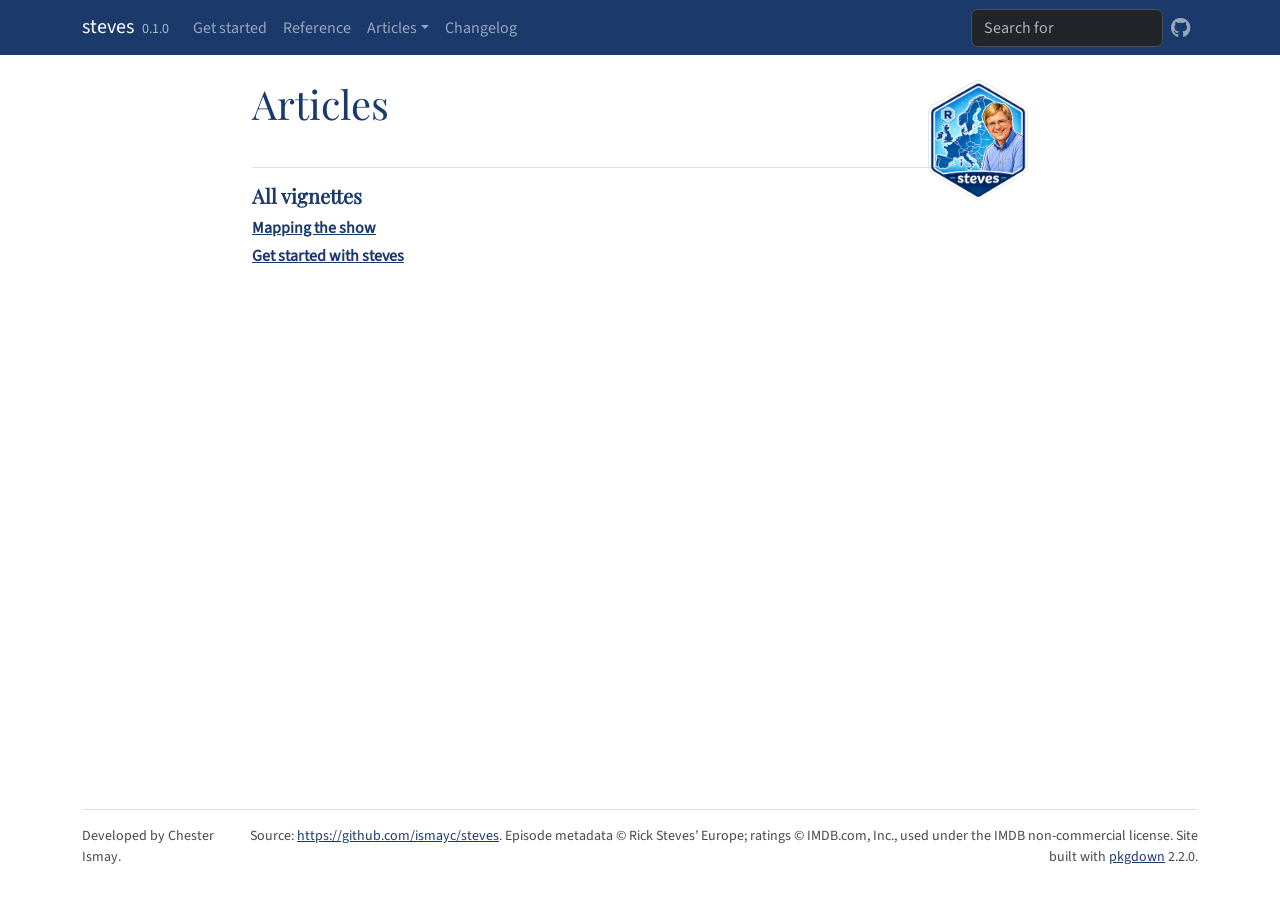
==== articles/index.html @ 0b6e321f "Deploying to gh-pages from @ ismayc/steves@600e38eda7ab987e86f32c884298f9c252ec56d3 🚀" ====
<!DOCTYPE html>
<!-- Generated by pkgdown: do not edit by hand --><html lang="en"><head><meta http-equiv="Content-Type" content="text/html; charset=UTF-8"><meta charset="utf-8"><meta http-equiv="X-UA-Compatible" content="IE=edge"><meta name="viewport" content="width=device-width, initial-scale=1, shrink-to-fit=no"><title>Articles • steves</title><!-- favicons --><link rel="icon" type="image/png" sizes="96x96" href="../favicon-96x96.png"><link rel="icon" type="”image/svg+xml”" href="../favicon.svg"><link rel="apple-touch-icon" sizes="180x180" href="../apple-touch-icon.png"><link rel="icon" sizes="any" href="../favicon.ico"><link rel="manifest" href="../site.webmanifest"><script src="../deps/jquery-3.6.0/jquery-3.6.0.min.js"></script><meta name="viewport" content="width=device-width, initial-scale=1, shrink-to-fit=no"><link href="../deps/bootstrap-5.3.1/bootstrap.min.css" rel="stylesheet"><script src="../deps/bootstrap-5.3.1/bootstrap.bundle.min.js"></script><link href="../deps/Source_Sans_3-0.4.10/font.css" rel="stylesheet"><link href="../deps/JetBrains_Mono-0.4.10/font.css" rel="stylesheet"><link href="../deps/Playfair_Display-0.4.10/font.css" rel="stylesheet"><link href="../deps/font-awesome-6.5.2/css/all.min.css" rel="stylesheet"><link href="../deps/font-awesome-6.5.2/css/v4-shims.min.css" rel="stylesheet"><script src="../deps/headroom-0.11.0/headroom.min.js"></script><script src="../deps/headroom-0.11.0/jQuery.headroom.min.js"></script><script src="../deps/bootstrap-toc-1.0.1/bootstrap-toc.min.js"></script><script src="../deps/clipboard.js-2.0.11/clipboard.min.js"></script><script src="../deps/search-1.0.0/autocomplete.jquery.min.js"></script><script src="../deps/search-1.0.0/fuse.min.js"></script><script src="../deps/search-1.0.0/mark.min.js"></script><!-- pkgdown --><script src="../pkgdown.js"></script><meta property="og:title" content="Articles"><meta property="og:image" content="https://ismayc.github.io/steves/logo.png"><link rel="preconnect" href="https://fonts.googleapis.com"><link rel="preconnect" href="https://fonts.gstatic.com" crossorigin></head><body>
    <a href="#main" class="visually-hidden-focusable">Skip to contents</a>


    <nav class="navbar navbar-expand-lg fixed-top bg-primary" data-bs-theme="dark" aria-label="Site navigation"><div class="container">

    <a class="navbar-brand me-2" href="../index.html">steves</a>

    <small class="nav-text text-muted me-auto" data-bs-toggle="tooltip" data-bs-placement="bottom" title="Released version">0.1.0</small>


    <button class="navbar-toggler" type="button" data-bs-toggle="collapse" data-bs-target="#navbar" aria-controls="navbar" aria-expanded="false" aria-label="Toggle navigation">
      <span class="navbar-toggler-icon"></span>
    </button>

    <div id="navbar" class="collapse navbar-collapse ms-3">
      <ul class="navbar-nav me-auto"><li class="nav-item"><a class="nav-link" href="../articles/steves.html">Get started</a></li>
<li class="nav-item"><a class="nav-link" href="../reference/index.html">Reference</a></li>
<li class="nav-item dropdown">
  <button class="nav-link dropdown-toggle" type="button" id="dropdown-articles" data-bs-toggle="dropdown" aria-expanded="false" aria-haspopup="true">Articles</button>
  <ul class="dropdown-menu" aria-labelledby="dropdown-articles"><li><a class="dropdown-item" href="../articles/mapping-the-show.html">Mapping the show</a></li>
  </ul></li>
<li class="nav-item"><a class="nav-link" href="../news/index.html">Changelog</a></li>
      </ul><ul class="navbar-nav"><li class="nav-item"><form class="form-inline" role="search">
 <input class="form-control" type="search" name="search-input" id="search-input" autocomplete="off" aria-label="Search site" placeholder="Search for" data-search-index="../search.json"></form></li>
<li class="nav-item"><a class="external-link nav-link" href="https://github.com/ismayc/steves/" aria-label="GitHub"><span class="fa fab fa-github fa-lg"></span></a></li>
      </ul></div>


  </div>
</nav><div class="container template-article-index">
<div class="row">
  <main id="main" class="col-md-9"><div class="page-header">
      <img src="../logo.png" class="logo" alt=""><h1>Articles</h1>
    </div>

    <div class="section ">
      <h3>All vignettes</h3>
      <div class="section-desc"></div>

      <dl><dt><a href="mapping-the-show.html">Mapping the show</a></dt>
        <dd>
        </dd><dt><a href="steves.html">Get started with steves</a></dt>
        <dd>
      </dd></dl></div>
  </main></div>


    <footer><div class="pkgdown-footer-left">
  <p>Developed by Chester Ismay.</p>
</div>

<div class="pkgdown-footer-right">
  <p>Source: <a href="https://github.com/ismayc/steves" class="external-link uri">https://github.com/ismayc/steves</a>. Episode metadata © Rick Steves’ Europe; ratings © IMDB.com, Inc., used under the IMDB non-commercial license. Site built with <a href="https://pkgdown.r-lib.org/" class="external-link">pkgdown</a> 2.2.0.</p>
</div>

    </footer></div>





  </body></html>
---- deps/Source_Sans_3-0.4.10/font.css ----
/* cyrillic-ext */
@font-face {
  font-family: 'Source Sans 3';
  font-style: normal;
  font-weight: 400;
  font-display: swap;
  src: url(nwpBtKy2OAdR1K-IwhWudF-R9QMylBJAV3Bo8Ky462EH9CsKng.woff2) format('woff2');
  unicode-range: U+0460-052F, U+1C80-1C8A, U+20B4, U+2DE0-2DFF, U+A640-A69F, U+FE2E-FE2F;
}
/* cyrillic */
@font-face {
  font-family: 'Source Sans 3';
  font-style: normal;
  font-weight: 400;
  font-display: swap;
  src: url(nwpBtKy2OAdR1K-IwhWudF-R9QMylBJAV3Bo8Ky462EO9CsKng.woff2) format('woff2');
  unicode-range: U+0301, U+0400-045F, U+0490-0491, U+04B0-04B1, U+2116;
}
/* greek-ext */
@font-face {
  font-family: 'Source Sans 3';
  font-style: normal;
  font-weight: 400;
  font-display: swap;
  src: url(nwpBtKy2OAdR1K-IwhWudF-R9QMylBJAV3Bo8Ky462EG9CsKng.woff2) format('woff2');
  unicode-range: U+1F00-1FFF;
}
/* greek */
@font-face {
  font-family: 'Source Sans 3';
  font-style: normal;
  font-weight: 400;
  font-display: swap;
  src: url(nwpBtKy2OAdR1K-IwhWudF-R9QMylBJAV3Bo8Ky462EJ9CsKng.woff2) format('woff2');
  unicode-range: U+0370-0377, U+037A-037F, U+0384-038A, U+038C, U+038E-03A1, U+03A3-03FF;
}
/* vietnamese */
@font-face {
  font-family: 'Source Sans 3';
  font-style: normal;
  font-weight: 400;
  font-display: swap;
  src: url(nwpBtKy2OAdR1K-IwhWudF-R9QMylBJAV3Bo8Ky462EF9CsKng.woff2) format('woff2');
  unicode-range: U+0102-0103, U+0110-0111, U+0128-0129, U+0168-0169, U+01A0-01A1, U+01AF-01B0, U+0300-0301, U+0303-0304, U+0308-0309, U+0323, U+0329, U+1EA0-1EF9, U+20AB;
}
/* latin-ext */
@font-face {
  font-family: 'Source Sans 3';
  font-style: normal;
  font-weight: 400;
  font-display: swap;
  src: url(nwpBtKy2OAdR1K-IwhWudF-R9QMylBJAV3Bo8Ky462EE9CsKng.woff2) format('woff2');
  unicode-range: U+0100-02BA, U+02BD-02C5, U+02C7-02CC, U+02CE-02D7, U+02DD-02FF, U+0304, U+0308, U+0329, U+1D00-1DBF, U+1E00-1E9F, U+1EF2-1EFF, U+2020, U+20A0-20AB, U+20AD-20C0, U+2113, U+2C60-2C7F, U+A720-A7FF;
}
/* latin */
@font-face {
  font-family: 'Source Sans 3';
  font-style: normal;
  font-weight: 400;
  font-display: swap;
  src: url(nwpBtKy2OAdR1K-IwhWudF-R9QMylBJAV3Bo8Ky462EK9Cs.woff2) format('woff2');
  unicode-range: U+0000-00FF, U+0131, U+0152-0153, U+02BB-02BC, U+02C6, U+02DA, U+02DC, U+0304, U+0308, U+0329, U+2000-206F, U+20AC, U+2122, U+2191, U+2193, U+2212, U+2215, U+FEFF, U+FFFD;
}
---- deps/Playfair_Display-0.4.10/font.css ----
/* cyrillic */
@font-face {
  font-family: 'Playfair Display';
  font-style: normal;
  font-weight: 400;
  font-display: swap;
  src: url(nuFvD-vYSZviVYUb_rj3ij__anPXJzDwcbmjWBN2PKdFvXDTbtPY_Q.woff2) format('woff2');
  unicode-range: U+0301, U+0400-045F, U+0490-0491, U+04B0-04B1, U+2116;
}
/* vietnamese */
@font-face {
  font-family: 'Playfair Display';
  font-style: normal;
  font-weight: 400;
  font-display: swap;
  src: url(nuFvD-vYSZviVYUb_rj3ij__anPXJzDwcbmjWBN2PKdFvXDYbtPY_Q.woff2) format('woff2');
  unicode-range: U+0102-0103, U+0110-0111, U+0128-0129, U+0168-0169, U+01A0-01A1, U+01AF-01B0, U+0300-0301, U+0303-0304, U+0308-0309, U+0323, U+0329, U+1EA0-1EF9, U+20AB;
}
/* latin-ext */
@font-face {
  font-family: 'Playfair Display';
  font-style: normal;
  font-weight: 400;
  font-display: swap;
  src: url(nuFvD-vYSZviVYUb_rj3ij__anPXJzDwcbmjWBN2PKdFvXDZbtPY_Q.woff2) format('woff2');
  unicode-range: U+0100-02BA, U+02BD-02C5, U+02C7-02CC, U+02CE-02D7, U+02DD-02FF, U+0304, U+0308, U+0329, U+1D00-1DBF, U+1E00-1E9F, U+1EF2-1EFF, U+2020, U+20A0-20AB, U+20AD-20C0, U+2113, U+2C60-2C7F, U+A720-A7FF;
}
/* latin */
@font-face {
  font-family: 'Playfair Display';
  font-style: normal;
  font-weight: 400;
  font-display: swap;
  src: url(nuFvD-vYSZviVYUb_rj3ij__anPXJzDwcbmjWBN2PKdFvXDXbtM.woff2) format('woff2');
  unicode-range: U+0000-00FF, U+0131, U+0152-0153, U+02BB-02BC, U+02C6, U+02DA, U+02DC, U+0304, U+0308, U+0329, U+2000-206F, U+20AC, U+2122, U+2191, U+2193, U+2212, U+2215, U+FEFF, U+FFFD;
}
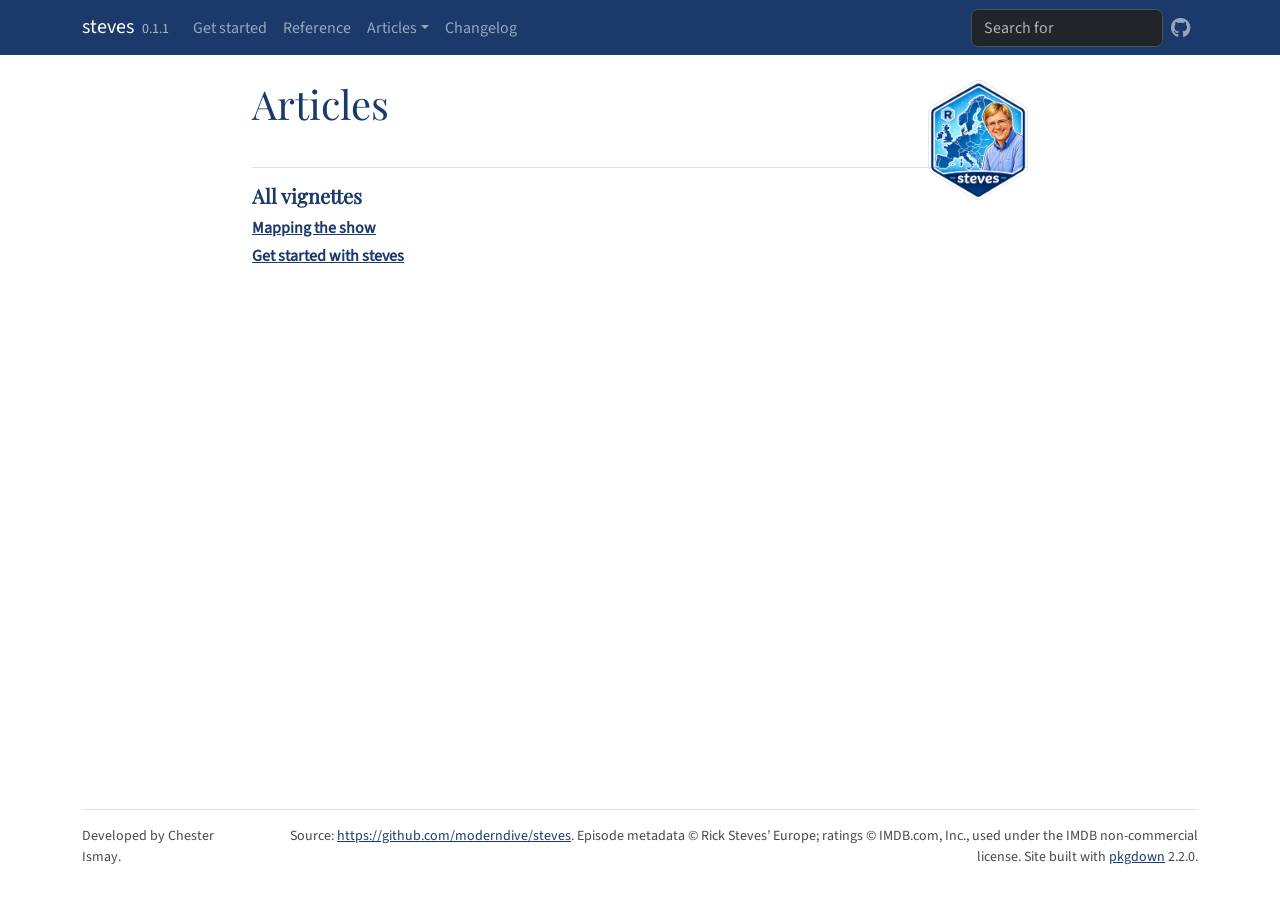
==== commit d6f2e890: "Deploying to gh-pages from @ moderndive/steves@a5a601b565a3784a854421c773fa0ef43fadf2e1 🚀" ====
--- a/articles/index.html
+++ b/articles/index.html
@@ -1,5 +1,5 @@
 <!DOCTYPE html>
-<!-- Generated by pkgdown: do not edit by hand --><html lang="en"><head><meta http-equiv="Content-Type" content="text/html; charset=UTF-8"><meta charset="utf-8"><meta http-equiv="X-UA-Compatible" content="IE=edge"><meta name="viewport" content="width=device-width, initial-scale=1, shrink-to-fit=no"><title>Articles • steves</title><!-- favicons --><link rel="icon" type="image/png" sizes="96x96" href="../favicon-96x96.png"><link rel="icon" type="”image/svg+xml”" href="../favicon.svg"><link rel="apple-touch-icon" sizes="180x180" href="../apple-touch-icon.png"><link rel="icon" sizes="any" href="../favicon.ico"><link rel="manifest" href="../site.webmanifest"><script src="../deps/jquery-3.6.0/jquery-3.6.0.min.js"></script><meta name="viewport" content="width=device-width, initial-scale=1, shrink-to-fit=no"><link href="../deps/bootstrap-5.3.1/bootstrap.min.css" rel="stylesheet"><script src="../deps/bootstrap-5.3.1/bootstrap.bundle.min.js"></script><link href="../deps/Source_Sans_3-0.4.10/font.css" rel="stylesheet"><link href="../deps/JetBrains_Mono-0.4.10/font.css" rel="stylesheet"><link href="../deps/Playfair_Display-0.4.10/font.css" rel="stylesheet"><link href="../deps/font-awesome-6.5.2/css/all.min.css" rel="stylesheet"><link href="../deps/font-awesome-6.5.2/css/v4-shims.min.css" rel="stylesheet"><script src="../deps/headroom-0.11.0/headroom.min.js"></script><script src="../deps/headroom-0.11.0/jQuery.headroom.min.js"></script><script src="../deps/bootstrap-toc-1.0.1/bootstrap-toc.min.js"></script><script src="../deps/clipboard.js-2.0.11/clipboard.min.js"></script><script src="../deps/search-1.0.0/autocomplete.jquery.min.js"></script><script src="../deps/search-1.0.0/fuse.min.js"></script><script src="../deps/search-1.0.0/mark.min.js"></script><!-- pkgdown --><script src="../pkgdown.js"></script><meta property="og:title" content="Articles"><meta property="og:image" content="https://ismayc.github.io/steves/logo.png"><link rel="preconnect" href="https://fonts.googleapis.com"><link rel="preconnect" href="https://fonts.gstatic.com" crossorigin></head><body>
+<!-- Generated by pkgdown: do not edit by hand --><html lang="en"><head><meta http-equiv="Content-Type" content="text/html; charset=UTF-8"><meta charset="utf-8"><meta http-equiv="X-UA-Compatible" content="IE=edge"><meta name="viewport" content="width=device-width, initial-scale=1, shrink-to-fit=no"><title>Articles • steves</title><!-- favicons --><link rel="icon" type="image/png" sizes="96x96" href="../favicon-96x96.png"><link rel="icon" type="”image/svg+xml”" href="../favicon.svg"><link rel="apple-touch-icon" sizes="180x180" href="../apple-touch-icon.png"><link rel="icon" sizes="any" href="../favicon.ico"><link rel="manifest" href="../site.webmanifest"><script src="../deps/jquery-3.6.0/jquery-3.6.0.min.js"></script><meta name="viewport" content="width=device-width, initial-scale=1, shrink-to-fit=no"><link href="../deps/bootstrap-5.3.8/bootstrap.min.css" rel="stylesheet"><script src="../deps/bootstrap-5.3.8/bootstrap.bundle.min.js"></script><link href="../deps/Source_Sans_3-0.4.10/font.css" rel="stylesheet"><link href="../deps/JetBrains_Mono-0.4.10/font.css" rel="stylesheet"><link href="../deps/Playfair_Display-0.4.10/font.css" rel="stylesheet"><link href="../deps/font-awesome-6.5.2/css/all.min.css" rel="stylesheet"><link href="../deps/font-awesome-6.5.2/css/v4-shims.min.css" rel="stylesheet"><script src="../deps/headroom-0.11.0/headroom.min.js"></script><script src="../deps/headroom-0.11.0/jQuery.headroom.min.js"></script><script src="../deps/bootstrap-toc-1.0.1/bootstrap-toc.min.js"></script><script src="../deps/clipboard.js-2.0.11/clipboard.min.js"></script><script src="../deps/search-1.0.0/autocomplete.jquery.min.js"></script><script src="../deps/search-1.0.0/fuse.min.js"></script><script src="../deps/search-1.0.0/mark.min.js"></script><!-- pkgdown --><script src="../pkgdown.js"></script><meta property="og:title" content="Articles"><meta property="og:image" content="https://moderndive.github.io/steves/logo.png"><link rel="preconnect" href="https://fonts.googleapis.com"><link rel="preconnect" href="https://fonts.gstatic.com" crossorigin></head><body>
     <a href="#main" class="visually-hidden-focusable">Skip to contents</a>
 
 
@@ -7,7 +7,7 @@
 
     <a class="navbar-brand me-2" href="../index.html">steves</a>
 
-    <small class="nav-text text-muted me-auto" data-bs-toggle="tooltip" data-bs-placement="bottom" title="Released version">0.1.0</small>
+    <small class="nav-text text-muted me-auto" data-bs-toggle="tooltip" data-bs-placement="bottom" title="Released version">0.1.1</small>
 
 
     <button class="navbar-toggler" type="button" data-bs-toggle="collapse" data-bs-target="#navbar" aria-controls="navbar" aria-expanded="false" aria-label="Toggle navigation">
@@ -24,7 +24,7 @@
 <li class="nav-item"><a class="nav-link" href="../news/index.html">Changelog</a></li>
       </ul><ul class="navbar-nav"><li class="nav-item"><form class="form-inline" role="search">
  <input class="form-control" type="search" name="search-input" id="search-input" autocomplete="off" aria-label="Search site" placeholder="Search for" data-search-index="../search.json"></form></li>
-<li class="nav-item"><a class="external-link nav-link" href="https://github.com/ismayc/steves/" aria-label="GitHub"><span class="fa fab fa-github fa-lg"></span></a></li>
+<li class="nav-item"><a class="external-link nav-link" href="https://github.com/moderndive/steves/" aria-label="GitHub"><span class="fa fab fa-github fa-lg"></span></a></li>
       </ul></div>
 
 
@@ -52,7 +52,7 @@
 </div>
 
 <div class="pkgdown-footer-right">
-  <p>Source: <a href="https://github.com/ismayc/steves" class="external-link uri">https://github.com/ismayc/steves</a>. Episode metadata © Rick Steves’ Europe; ratings © IMDB.com, Inc., used under the IMDB non-commercial license. Site built with <a href="https://pkgdown.r-lib.org/" class="external-link">pkgdown</a> 2.2.0.</p>
+  <p>Source: <a href="https://github.com/moderndive/steves" class="external-link uri">https://github.com/moderndive/steves</a>. Episode metadata © Rick Steves’ Europe; ratings © IMDB.com, Inc., used under the IMDB non-commercial license. Site built with <a href="https://pkgdown.r-lib.org/" class="external-link">pkgdown</a> 2.2.0.</p>
 </div>
 
     </footer></div>
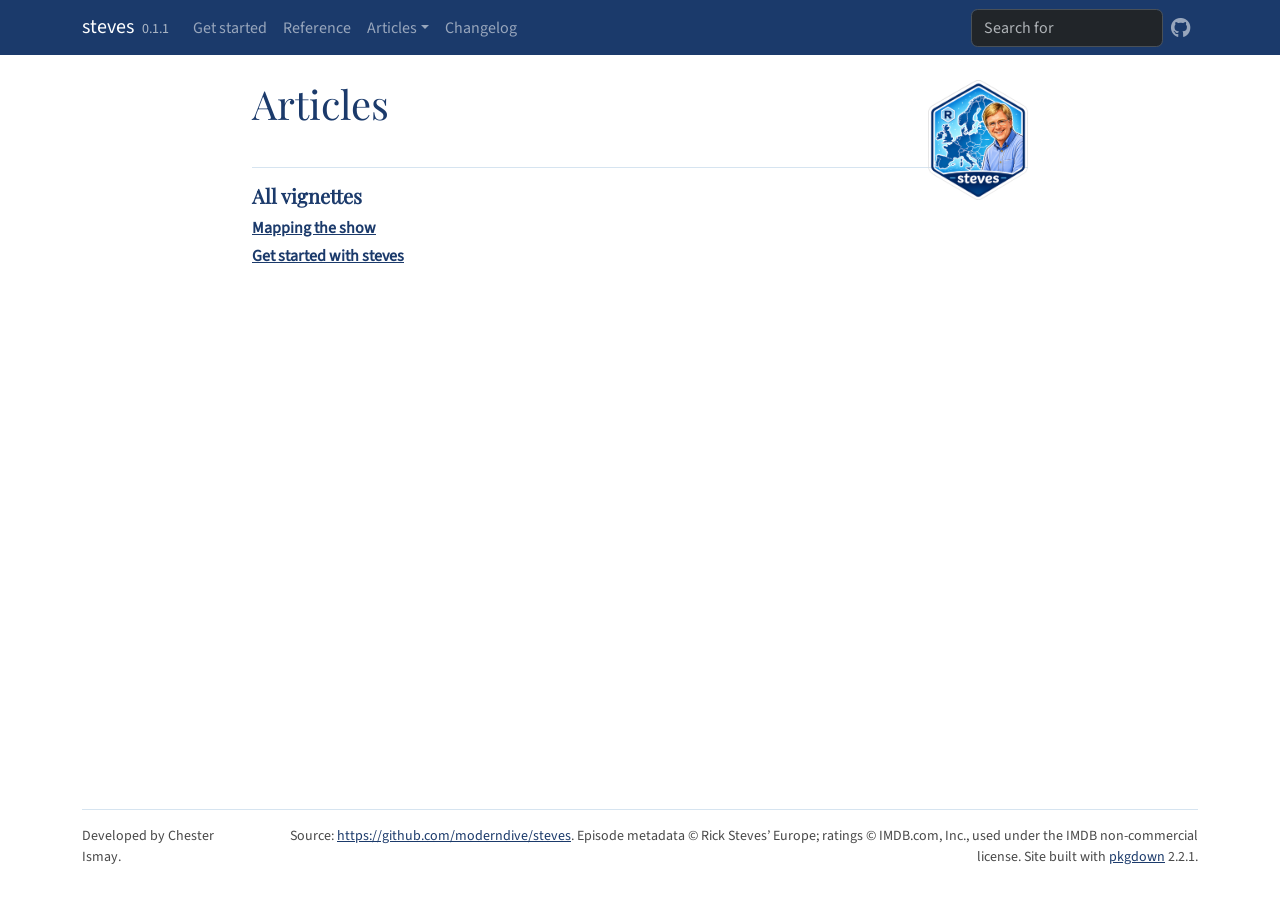
==== commit 078afe6e: "Deploying to gh-pages from @ moderndive/steves@b96e9884573db0d2a218ccf6966ae073cab5c69d 🚀" ====
--- a/articles/index.html
+++ b/articles/index.html
@@ -1,5 +1,5 @@
 <!DOCTYPE html>
-<!-- Generated by pkgdown: do not edit by hand --><html lang="en"><head><meta http-equiv="Content-Type" content="text/html; charset=UTF-8"><meta charset="utf-8"><meta http-equiv="X-UA-Compatible" content="IE=edge"><meta name="viewport" content="width=device-width, initial-scale=1, shrink-to-fit=no"><title>Articles • steves</title><!-- favicons --><link rel="icon" type="image/png" sizes="96x96" href="../favicon-96x96.png"><link rel="icon" type="”image/svg+xml”" href="../favicon.svg"><link rel="apple-touch-icon" sizes="180x180" href="../apple-touch-icon.png"><link rel="icon" sizes="any" href="../favicon.ico"><link rel="manifest" href="../site.webmanifest"><script src="../deps/jquery-3.6.0/jquery-3.6.0.min.js"></script><meta name="viewport" content="width=device-width, initial-scale=1, shrink-to-fit=no"><link href="../deps/bootstrap-5.3.8/bootstrap.min.css" rel="stylesheet"><script src="../deps/bootstrap-5.3.8/bootstrap.bundle.min.js"></script><link href="../deps/Source_Sans_3-0.4.10/font.css" rel="stylesheet"><link href="../deps/JetBrains_Mono-0.4.10/font.css" rel="stylesheet"><link href="../deps/Playfair_Display-0.4.10/font.css" rel="stylesheet"><link href="../deps/font-awesome-6.5.2/css/all.min.css" rel="stylesheet"><link href="../deps/font-awesome-6.5.2/css/v4-shims.min.css" rel="stylesheet"><script src="../deps/headroom-0.11.0/headroom.min.js"></script><script src="../deps/headroom-0.11.0/jQuery.headroom.min.js"></script><script src="../deps/bootstrap-toc-1.0.1/bootstrap-toc.min.js"></script><script src="../deps/clipboard.js-2.0.11/clipboard.min.js"></script><script src="../deps/search-1.0.0/autocomplete.jquery.min.js"></script><script src="../deps/search-1.0.0/fuse.min.js"></script><script src="../deps/search-1.0.0/mark.min.js"></script><!-- pkgdown --><script src="../pkgdown.js"></script><meta property="og:title" content="Articles"><meta property="og:image" content="https://moderndive.github.io/steves/logo.png"><link rel="preconnect" href="https://fonts.googleapis.com"><link rel="preconnect" href="https://fonts.gstatic.com" crossorigin></head><body>
+<!-- Generated by pkgdown: do not edit by hand --><html lang="en"><head><meta http-equiv="Content-Type" content="text/html; charset=UTF-8"><meta charset="utf-8"><meta http-equiv="X-UA-Compatible" content="IE=edge"><meta name="viewport" content="width=device-width, initial-scale=1, shrink-to-fit=no"><title>Articles • steves</title><!-- favicons --><link rel="icon" type="image/png" sizes="96x96" href="../favicon-96x96.png"><link rel="icon" type="”image/svg+xml”" href="../favicon.svg"><link rel="apple-touch-icon" sizes="180x180" href="../apple-touch-icon.png"><link rel="icon" sizes="any" href="../favicon.ico"><link rel="manifest" href="../site.webmanifest"><script src="../deps/jquery-3.6.0/jquery-3.6.0.min.js"></script><meta name="viewport" content="width=device-width, initial-scale=1, shrink-to-fit=no"><link href="../deps/bootstrap-5.3.8/bootstrap.min.css" rel="stylesheet"><script src="../deps/bootstrap-5.3.8/bootstrap.bundle.min.js"></script><link href="../deps/Source_Sans_3-0.4.10/font.css" rel="stylesheet"><link href="../deps/JetBrains_Mono-0.4.10/font.css" rel="stylesheet"><link href="../deps/Playfair_Display-0.4.10/font.css" rel="stylesheet"><link href="../deps/font-awesome-6.5.2/css/all.min.css" rel="stylesheet"><link href="../deps/font-awesome-6.5.2/css/v4-shims.min.css" rel="stylesheet"><script src="../deps/headroom-0.11.0/headroom.min.js"></script><script src="../deps/headroom-0.11.0/jQuery.headroom.min.js"></script><script src="../deps/bootstrap-toc-1.0.1/bootstrap-toc.min.js"></script><script src="../deps/clipboard.js-2.0.11/clipboard.min.js"></script><script src="../deps/search-1.0.0/autocomplete.jquery.min.js"></script><script src="../deps/search-1.0.0/fuse.min.js"></script><script src="../deps/search-1.0.0/mark.min.js"></script><!-- pkgdown --><script src="../pkgdown.js"></script><meta property="og:title" content="Articles"><meta property="og:image" content="https://moderndive.github.io/steves/reference/figures/og-image.png"><meta property="og:image:alt" content="steves R package — every Rick Steves' Europe episode as a tidy dataset, with the package hex sticker."><link rel="preconnect" href="https://fonts.googleapis.com"><link rel="preconnect" href="https://fonts.gstatic.com" crossorigin></head><body>
     <a href="#main" class="visually-hidden-focusable">Skip to contents</a>
 
 
@@ -52,7 +52,7 @@
 </div>
 
 <div class="pkgdown-footer-right">
-  <p>Source: <a href="https://github.com/moderndive/steves" class="external-link uri">https://github.com/moderndive/steves</a>. Episode metadata © Rick Steves’ Europe; ratings © IMDB.com, Inc., used under the IMDB non-commercial license. Site built with <a href="https://pkgdown.r-lib.org/" class="external-link">pkgdown</a> 2.2.0.</p>
+  <p>Source: <a href="https://github.com/moderndive/steves" class="external-link uri">https://github.com/moderndive/steves</a>. Episode metadata © Rick Steves’ Europe; ratings © IMDB.com, Inc., used under the IMDB non-commercial license. Site built with <a href="https://pkgdown.r-lib.org/" class="external-link">pkgdown</a> 2.2.1.</p>
 </div>
 
     </footer></div>
--- a/deps/Source_Sans_3-0.4.10/font.css
+++ b/deps/Source_Sans_3-0.4.10/font.css
@@ -50,7 +50,7 @@
   font-weight: 400;
   font-display: swap;
   src: url(nwpBtKy2OAdR1K-IwhWudF-R9QMylBJAV3Bo8Ky462EE9CsKng.woff2) format('woff2');
-  unicode-range: U+0100-02BA, U+02BD-02C5, U+02C7-02CC, U+02CE-02D7, U+02DD-02FF, U+0304, U+0308, U+0329, U+1D00-1DBF, U+1E00-1E9F, U+1EF2-1EFF, U+2020, U+20A0-20AB, U+20AD-20C0, U+2113, U+2C60-2C7F, U+A720-A7FF;
+  unicode-range: U+0100-02BA, U+02BD-02C5, U+02C7-02CC, U+02CE-02D7, U+02DD-02FF, U+0304, U+0308, U+0329, U+1D00-1DBF, U+1E00-1E9F, U+1EF2-1EFF, U+2020, U+20A0-20AB, U+20AD-20C4, U+2113, U+2C60-2C7F, U+A720-A7FF;
 }
 /* latin */
 @font-face {
--- a/deps/JetBrains_Mono-0.4.10/font.css
+++ b/deps/JetBrains_Mono-0.4.10/font.css
@@ -0,0 +1,54 @@
+/* cyrillic-ext */
+@font-face {
+  font-family: 'JetBrains Mono';
+  font-style: normal;
+  font-weight: 400;
+  font-display: swap;
+  src: url(tDbY2o-flEEny0FZhsfKu5WU4zr3E_BX0PnT8RD8yKxTN1OVgaY.woff2) format('woff2');
+  unicode-range: U+0460-052F, U+1C80-1C8A, U+20B4, U+2DE0-2DFF, U+A640-A69F, U+FE2E-FE2F;
+}
+/* cyrillic */
+@font-face {
+  font-family: 'JetBrains Mono';
+  font-style: normal;
+  font-weight: 400;
+  font-display: swap;
+  src: url(tDbY2o-flEEny0FZhsfKu5WU4zr3E_BX0PnT8RD8yKxTPlOVgaY.woff2) format('woff2');
+  unicode-range: U+0301, U+0400-045F, U+0490-0491, U+04B0-04B1, U+2116;
+}
+/* greek */
+@font-face {
+  font-family: 'JetBrains Mono';
+  font-style: normal;
+  font-weight: 400;
+  font-display: swap;
+  src: url(tDbY2o-flEEny0FZhsfKu5WU4zr3E_BX0PnT8RD8yKxTOVOVgaY.woff2) format('woff2');
+  unicode-range: U+0370-0377, U+037A-037F, U+0384-038A, U+038C, U+038E-03A1, U+03A3-03FF;
+}
+/* vietnamese */
+@font-face {
+  font-family: 'JetBrains Mono';
+  font-style: normal;
+  font-weight: 400;
+  font-display: swap;
+  src: url(tDbY2o-flEEny0FZhsfKu5WU4zr3E_BX0PnT8RD8yKxTNVOVgaY.woff2) format('woff2');
+  unicode-range: U+0102-0103, U+0110-0111, U+0128-0129, U+0168-0169, U+01A0-01A1, U+01AF-01B0, U+0300-0301, U+0303-0304, U+0308-0309, U+0323, U+0329, U+1EA0-1EF9, U+20AB;
+}
+/* latin-ext */
+@font-face {
+  font-family: 'JetBrains Mono';
+  font-style: normal;
+  font-weight: 400;
+  font-display: swap;
+  src: url(tDbY2o-flEEny0FZhsfKu5WU4zr3E_BX0PnT8RD8yKxTNFOVgaY.woff2) format('woff2');
+  unicode-range: U+0100-02BA, U+02BD-02C5, U+02C7-02CC, U+02CE-02D7, U+02DD-02FF, U+0304, U+0308, U+0329, U+1D00-1DBF, U+1E00-1E9F, U+1EF2-1EFF, U+2020, U+20A0-20AB, U+20AD-20C4, U+2113, U+2C60-2C7F, U+A720-A7FF;
+}
+/* latin */
+@font-face {
+  font-family: 'JetBrains Mono';
+  font-style: normal;
+  font-weight: 400;
+  font-display: swap;
+  src: url(tDbY2o-flEEny0FZhsfKu5WU4zr3E_BX0PnT8RD8yKxTOlOV.woff2) format('woff2');
+  unicode-range: U+0000-00FF, U+0131, U+0152-0153, U+02BB-02BC, U+02C6, U+02DA, U+02DC, U+0304, U+0308, U+0329, U+2000-206F, U+20AC, U+2122, U+2191, U+2193, U+2212, U+2215, U+FEFF, U+FFFD;
+}
--- a/deps/Playfair_Display-0.4.10/font.css
+++ b/deps/Playfair_Display-0.4.10/font.css
@@ -23,7 +23,7 @@
   font-weight: 400;
   font-display: swap;
   src: url(nuFvD-vYSZviVYUb_rj3ij__anPXJzDwcbmjWBN2PKdFvXDZbtPY_Q.woff2) format('woff2');
-  unicode-range: U+0100-02BA, U+02BD-02C5, U+02C7-02CC, U+02CE-02D7, U+02DD-02FF, U+0304, U+0308, U+0329, U+1D00-1DBF, U+1E00-1E9F, U+1EF2-1EFF, U+2020, U+20A0-20AB, U+20AD-20C0, U+2113, U+2C60-2C7F, U+A720-A7FF;
+  unicode-range: U+0100-02BA, U+02BD-02C5, U+02C7-02CC, U+02CE-02D7, U+02DD-02FF, U+0304, U+0308, U+0329, U+1D00-1DBF, U+1E00-1E9F, U+1EF2-1EFF, U+2020, U+20A0-20AB, U+20AD-20C4, U+2113, U+2C60-2C7F, U+A720-A7FF;
 }
 /* latin */
 @font-face {
